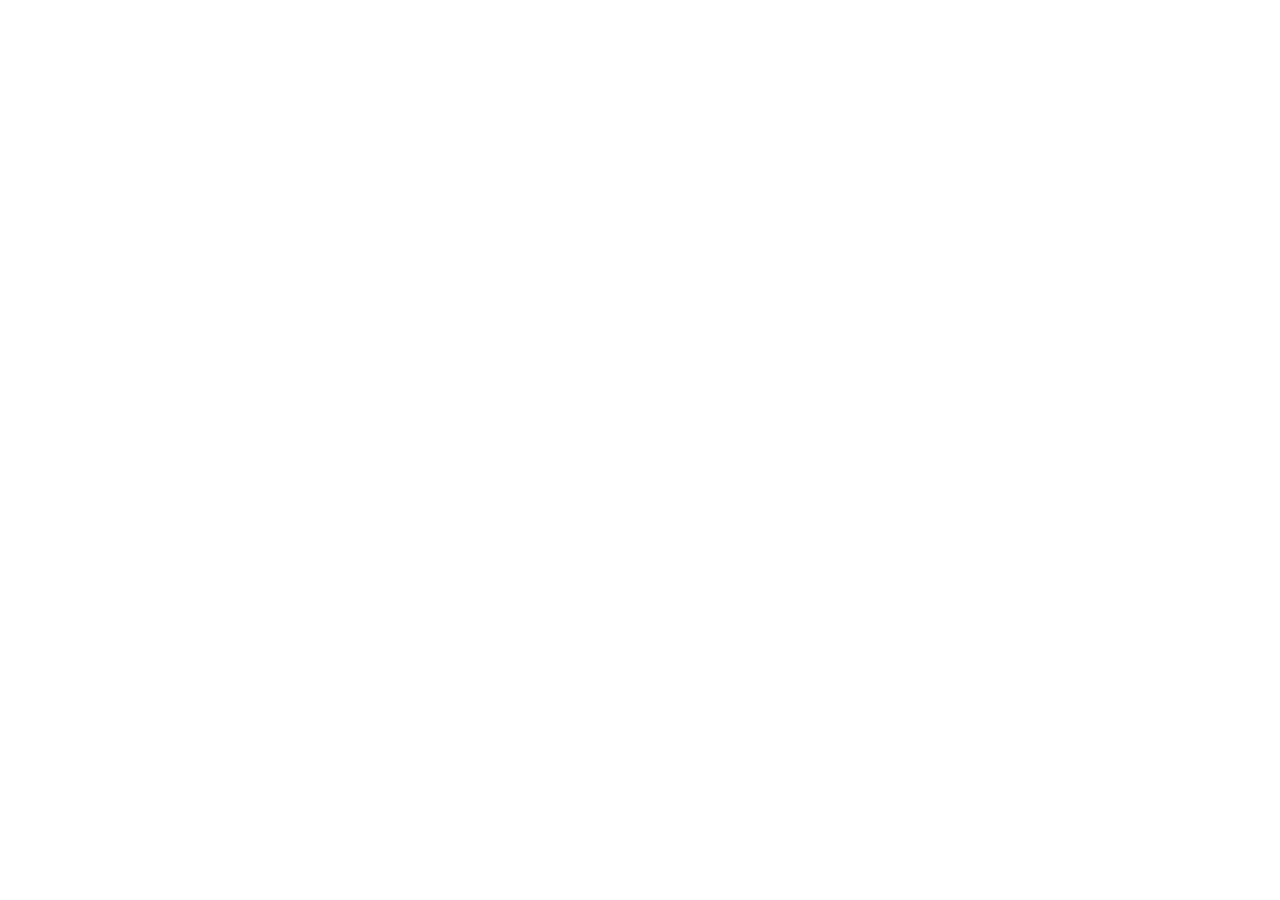
==== Prueba HTML/index.html @ 21e7e505 "Modificación de Prueba" ====
<!DOCTYPE html>
<html lang="en">
<head>
    <meta charset="UTF-8">
    <meta name="viewport" content="width=device-width, initial-scale=1.0">
    <title>Prueba de Titulo</title>
</head>
<body>
    
</body>
</html>
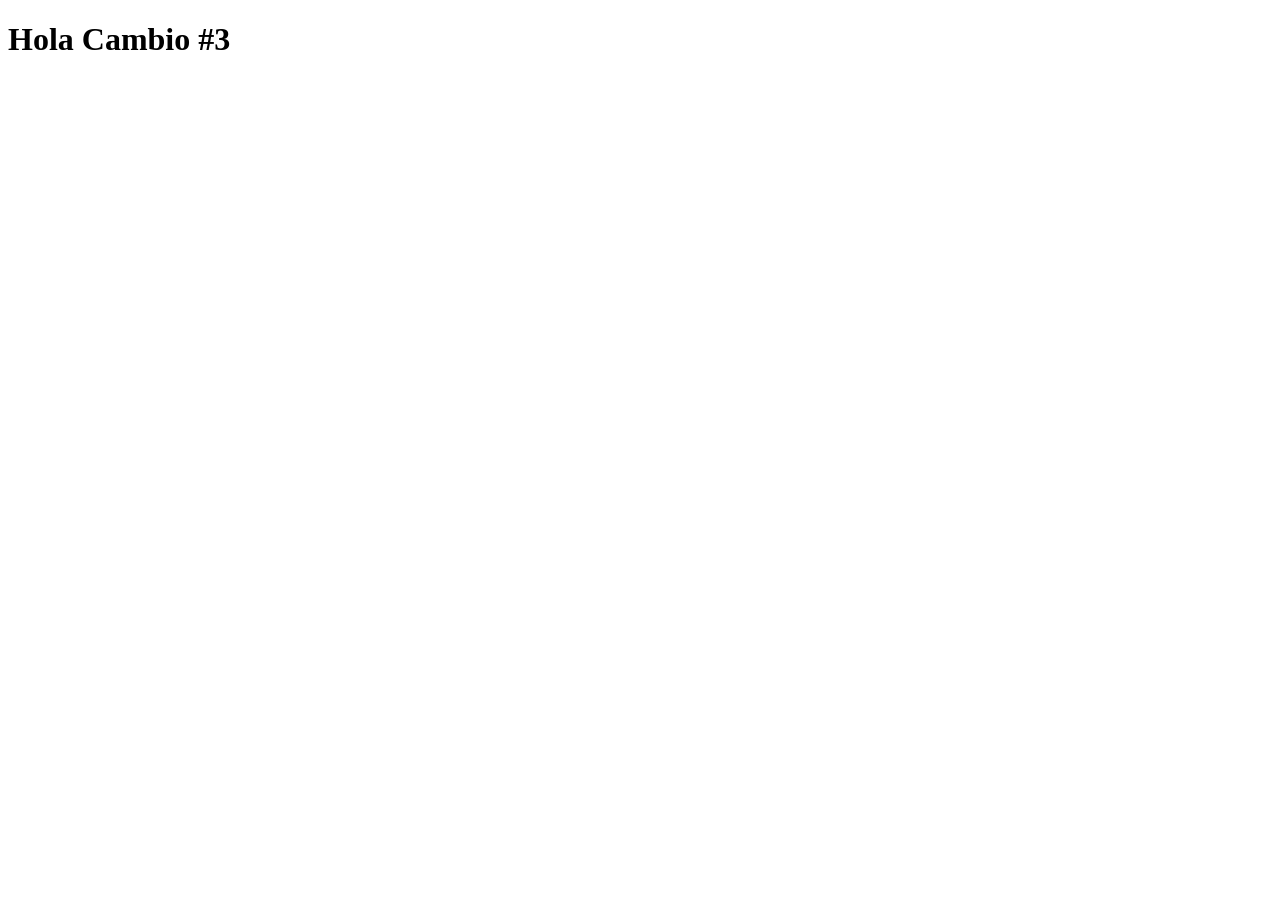
==== commit 1e6f2ab7: "Cambio #3" ====
--- a/Prueba HTML/index.html
+++ b/Prueba HTML/index.html
@@ -6,6 +6,6 @@
     <title>Prueba de Titulo</title>
 </head>
 <body>
-    
+    <h1>Hola Cambio #3</h1>
 </body>
 </html>
